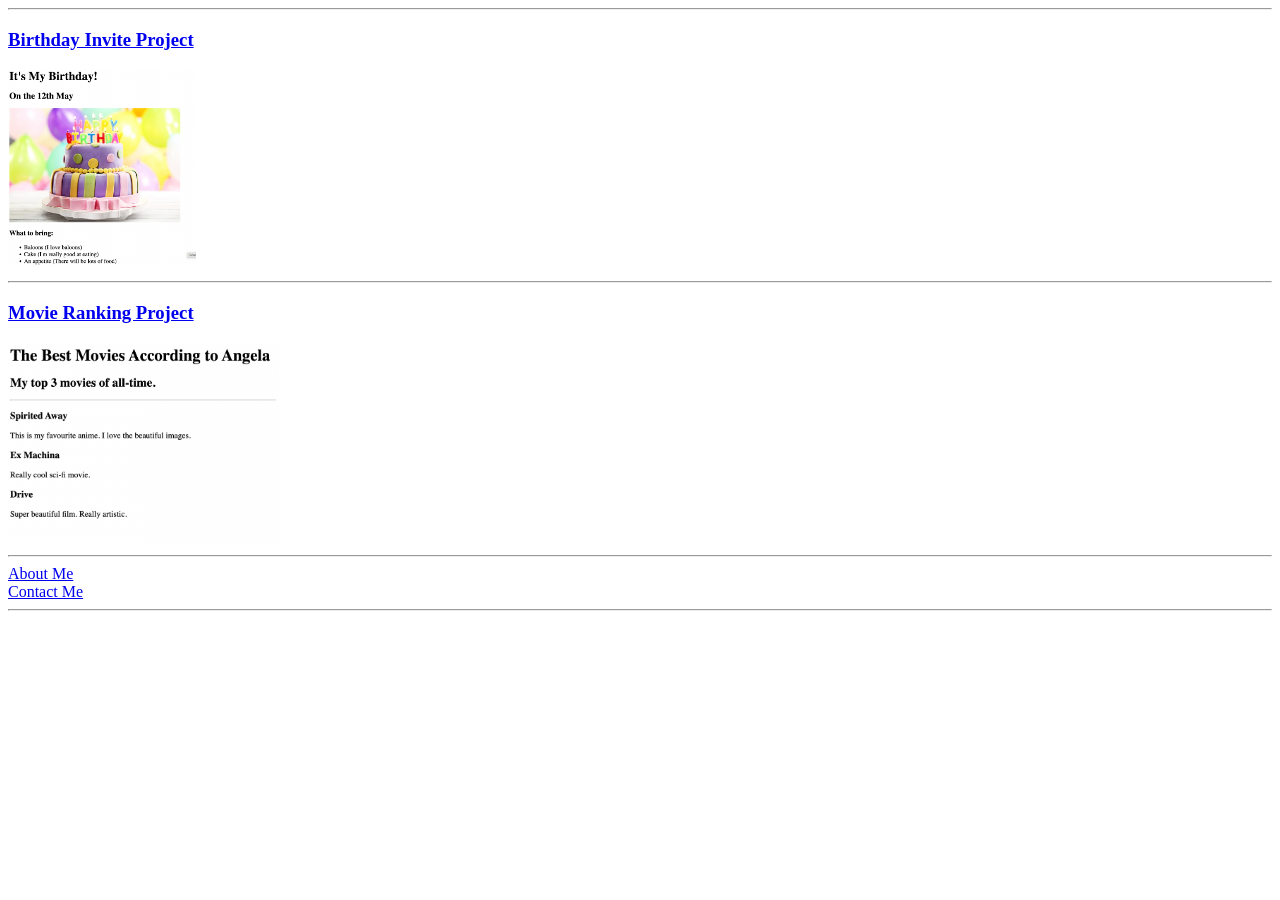
==== index.html @ 9b25123c "Add files via upload" ====
<!DOCTYPE html>
<html lang="en">
<head>
    <meta charset="UTF-8">
    <meta name="viewport" content="width=device-width, initial-scale=1.0">
    <title>Portfolio Website</title>
</head>
<body>
    <hr>
    <h3><a href="/assets/images/birthday-invite.png">Birthday Invite Project</a></h3>
    <img src="/assets/images/birthday-invite.png" height="200" alt="Birthday invite">
    <hr>
    <h3><a href="/assets/images/movie-ranking.png">Movie Ranking Project</a></h3>
    <img src="/assets/images/movie-ranking.png" height="200" alt="Movie ranking">
    <hr>
     <a href="/public/about.html">About Me</a><br>
     <a href="/public/contact.html">Contact Me</a>
     <hr>
</body>
</html>






<!-- TODO 5: Add a link to the project pages -->

<!-- TODO 6: Add images to show the project previews
HINT for TODO 6: You can use the height attribute set to 200 to make the image smaller:
https://developer.mozilla.org/en-US/docs/Web/HTML/Element/img#attr-height -->

<!-- TODO 7: Add the Contact Me and About Me page links -->
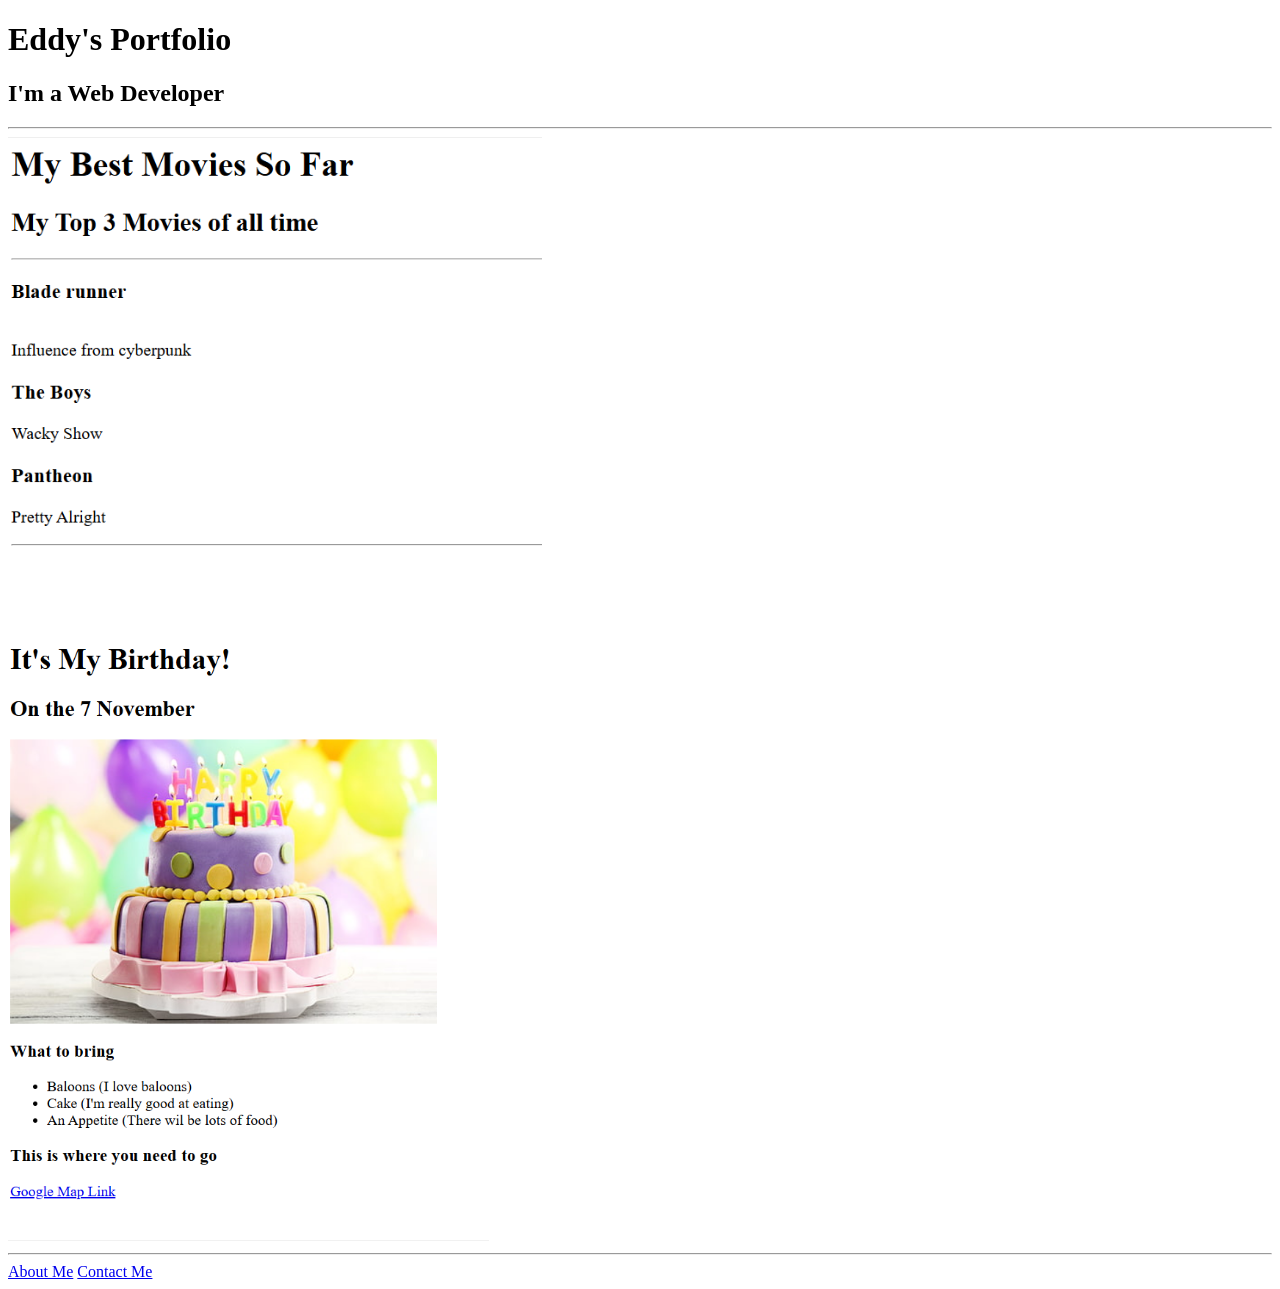
==== commit 1c1eefee: "Add files via upload" ====
--- a/index.html
+++ b/index.html
@@ -3,31 +3,16 @@
 <head>
     <meta charset="UTF-8">
     <meta name="viewport" content="width=device-width, initial-scale=1.0">
-    <title>Portfolio Website</title>
+    <title>Eddy's Portfolio Website</title>
 </head>
 <body>
-    <hr>
-    <h3><a href="/assets/images/birthday-invite.png">Birthday Invite Project</a></h3>
-    <img src="/assets/images/birthday-invite.png" height="200" alt="Birthday invite">
-    <hr>
-    <h3><a href="/assets/images/movie-ranking.png">Movie Ranking Project</a></h3>
-    <img src="/assets/images/movie-ranking.png" height="200" alt="Movie ranking">
-    <hr>
-     <a href="/public/about.html">About Me</a><br>
-     <a href="/public/contact.html">Contact Me</a>
-     <hr>
+ <h1>Eddy's Portfolio</h1>   
+ <h2>I'm a Web Developer</h2>
+ <hr>
+ <img src="./assets/images/movie-ranking.png" height="500" alt="Image of a movie ranking list" /><br>
+ <img src="./assets/images/birthday-invite.png" height="600" alt="Image of a birthday invite">
+ <hr>
+ <a href="./public/about.html">About Me</a>
+ <a href="./public/contact.html">Contact Me</a>
 </body>
 </html>
-
-
-
-
-
-
-<!-- TODO 5: Add a link to the project pages -->
-
-<!-- TODO 6: Add images to show the project previews
-HINT for TODO 6: You can use the height attribute set to 200 to make the image smaller:
-https://developer.mozilla.org/en-US/docs/Web/HTML/Element/img#attr-height -->
-
-<!-- TODO 7: Add the Contact Me and About Me page links -->
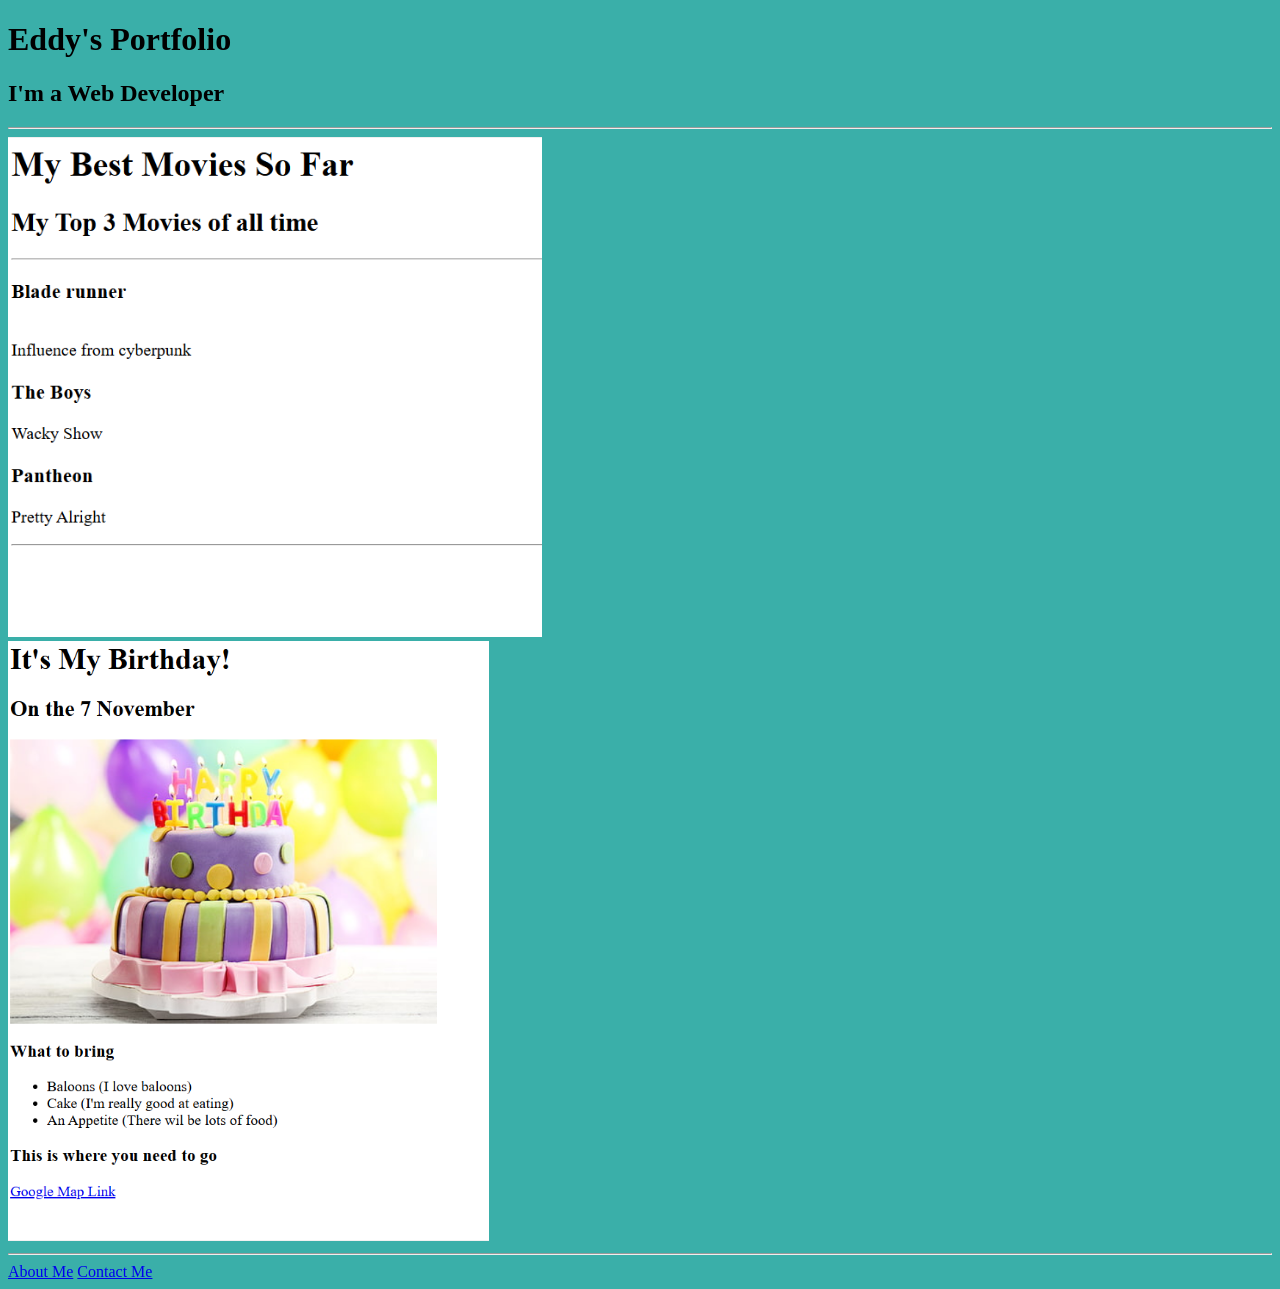
==== commit affb5fba: "Update index.html" ====
--- a/index.html
+++ b/index.html
@@ -4,6 +4,7 @@
     <meta charset="UTF-8">
     <meta name="viewport" content="width=device-width, initial-scale=1.0">
     <title>Eddy's Portfolio Website</title>
+    <link rel="stylesheet" href="style.css">
 </head>
 <body>
  <h1>Eddy's Portfolio</h1>   
--- a/style.css
+++ b/style.css
@@ -0,0 +1,3 @@
+html{
+    background-color: #3AAFA9;
+}
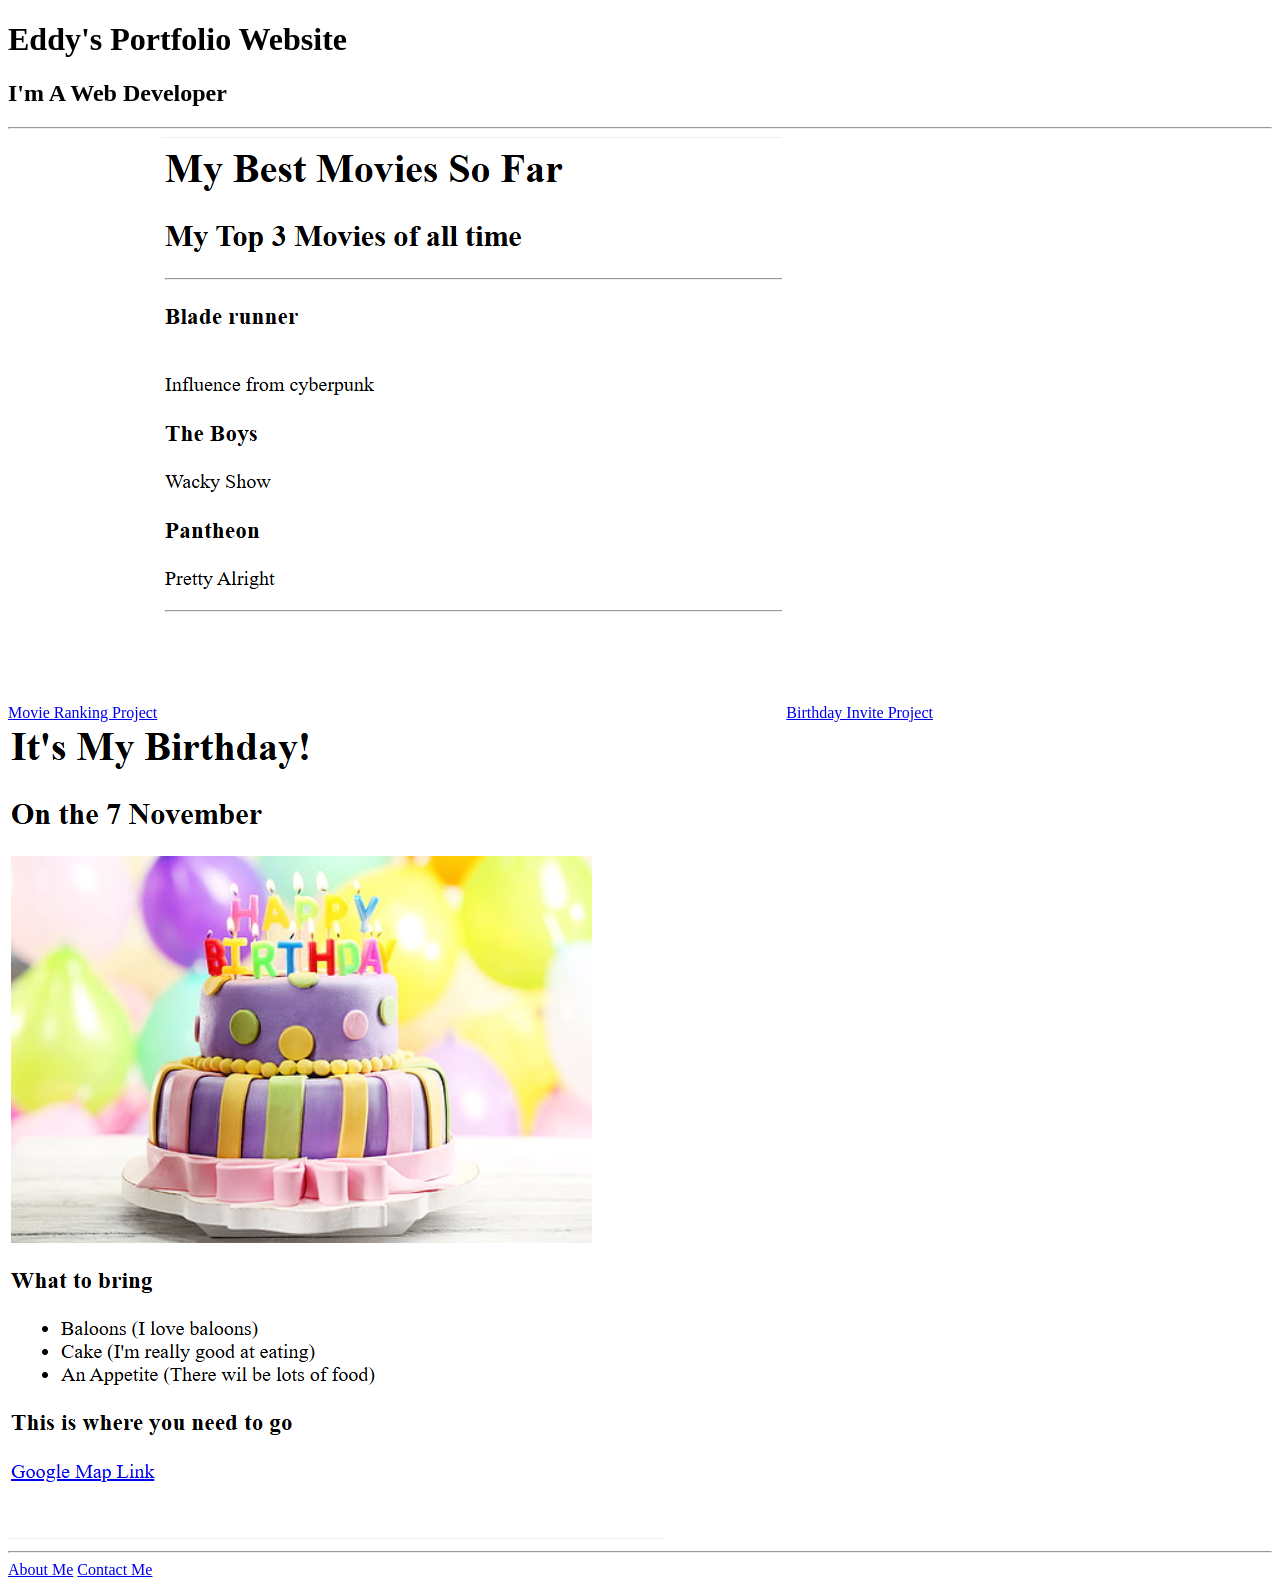
==== commit 77092ed7: "Revise portfolio title and add project links Updated the title and added project links with images." ====
--- a/index.html
+++ b/index.html
@@ -1,19 +1,23 @@
+
 <!DOCTYPE html>
 <html lang="en">
 <head>
     <meta charset="UTF-8">
     <meta name="viewport" content="width=device-width, initial-scale=1.0">
-    <title>Eddy's Portfolio Website</title>
-    <link rel="stylesheet" href="style.css">
+    <title>Html Portfolio</title>
+    <link rel="icon" type="image/x-icon" href="./assets/images/Berserk.png">
 </head>
 <body>
- <h1>Eddy's Portfolio</h1>   
- <h2>I'm a Web Developer</h2>
- <hr>
- <img src="./assets/images/movie-ranking.png" height="500" alt="Image of a movie ranking list" /><br>
- <img src="./assets/images/birthday-invite.png" height="600" alt="Image of a birthday invite">
- <hr>
- <a href="./public/about.html">About Me</a>
- <a href="./public/contact.html">Contact Me</a>
+    <h1>Eddy's Portfolio Website</h1>
+    <h2>I'm A Web Developer</h2>
+<hr>
+<a href="./public/movie-ranking.html">Movie Ranking Project</a>
+    <img src="./assets/images/movie-ranking.png" alt="A Movie Ranking">
+    <a href="./public/birthday-invite.html">Birthday Invite Project</a>
+    <img src="./assets/images/birthday-invite.png" alt="A Birthday Invite">
+    <hr>
+    <a href="./public/about.html">About Me</a>
+    <a href="./public/contact.html">Contact Me</a>
 </body>
 </html>
+
